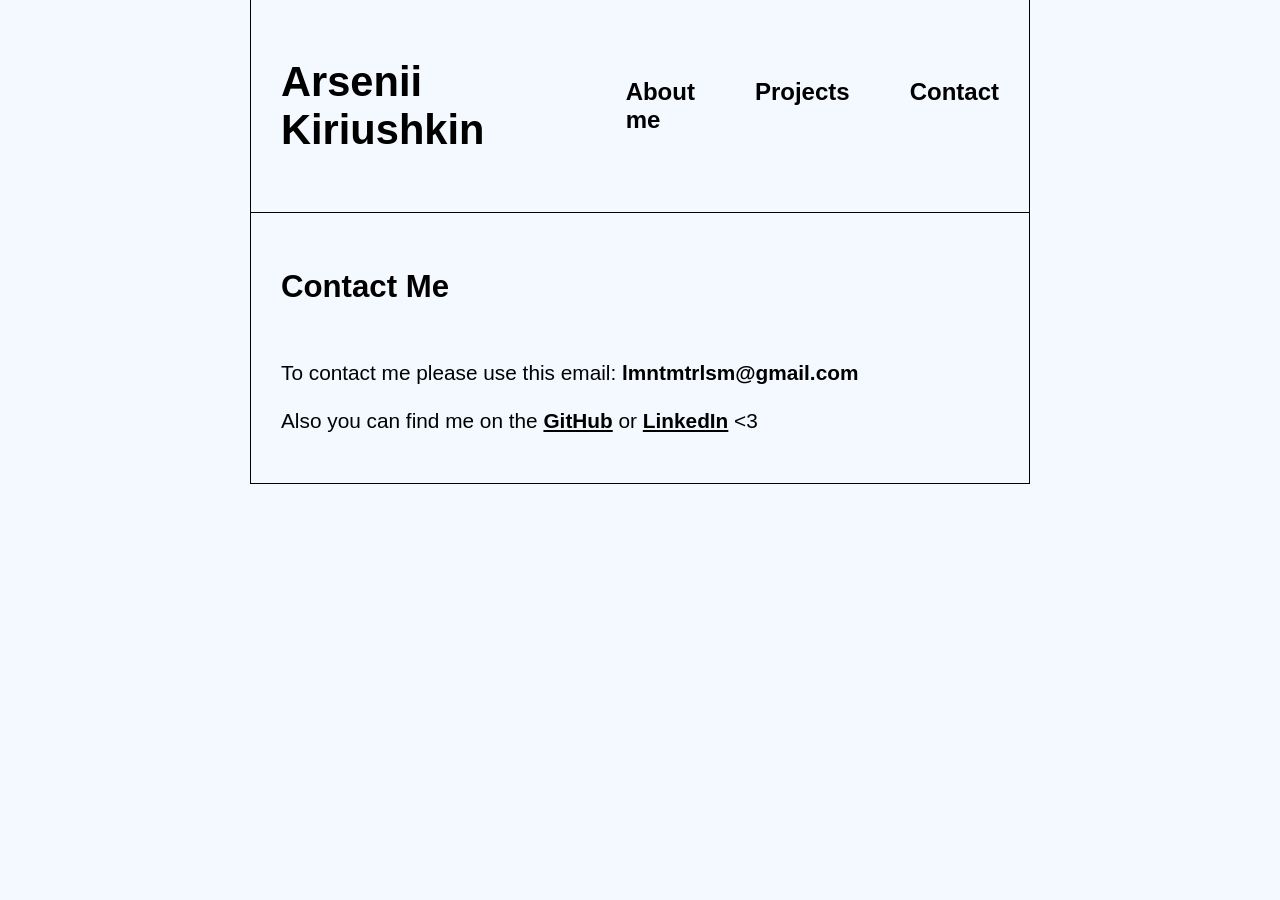
==== contact.html @ d338aecf "Add contact.html and styles" ====
<!doctype html>
<html lang="en">
  <head>
    <meta charset="UTF-8" />
    <meta name="viewport" content="width=device-width, initial-scale=1.0" />
    <link rel="stylesheet" href="styles.css" />
    <link rel="icon" href="images/ico.jpg" type="image/jpg" />
    <title>Arsenii Kiriushkin</title>
  </head>
  <body>
    <header>
      <h1>Arsenii Kiriushkin</h1>
      <nav>
        <ul>
          <li><a href="index.html">About me</a></li>
          <li><a href="projects.html">Projects</a></li>
          <li><a href="contact.html">Contact</a></li>
        </ul>
      </nav>
    </header>
    <main>
      <section id="contactme">
        <h2>Contact Me</h2>
        <div class="contact-container">
          <p>
            To contact me please use this email: <span>lmntmtrlsm@gmail.com</span><br /><br />Also
            you can find me on the
            <a href="https://github.com/nozhvkadik">GitHub</a> or
            <a href="https://www.linkedin.com/">LinkedIn</a> &lt;3
          </p>
        </div>
      </section>
    </main>
  </body>
</html>
---- styles.css ----
html {
  background-color: rgba(240, 248, 255, 0.786);
  font-family: Arial, Helvetica, sans-serif;
}

body {
  margin: 0 250px;
  padding: 0;
  border-left: 1px black solid;
  border-right: 1px black solid;
  font-size: 1.3rem;
}

img {
  width: 350px;
  padding: 30px;
  padding-top: 0;
}

header {
  display: flex;
  align-items: center;
  justify-content: space-between;
  border-bottom: 1px solid black;
}

nav ul {
  display: flex;
  list-style-type: none;
}

nav ul li a {
  text-decoration: none;
  color: black;
  font-weight: bold;
}

nav ul li {
  padding: 30px;
  text-decoration: none;
  font-size: 1.5rem;
}

.about-container {
  display: flex;
}

#aboutme p {
  padding-right: 30px;
}

section h2,
h1 {
  padding: 30px;
}

#skills ul {
  list-style-type: circle;
  margin: 0;
  padding-bottom: 30px;
}

figure {
  padding-bottom: 30px;
}

figure img {
  display: none;
}

a {
  color: black;
}

footer {
  height: 100px;
  text-align: center;
  align-content: center;
  font-weight: bold;
}

section {
  border-bottom: 1px solid black;
}

.contact-container {
  padding-left: 30px;
  padding-bottom: 30px;
}

span {
  font-weight: bold;
}

#contactme a {
  font-weight: bold;
}
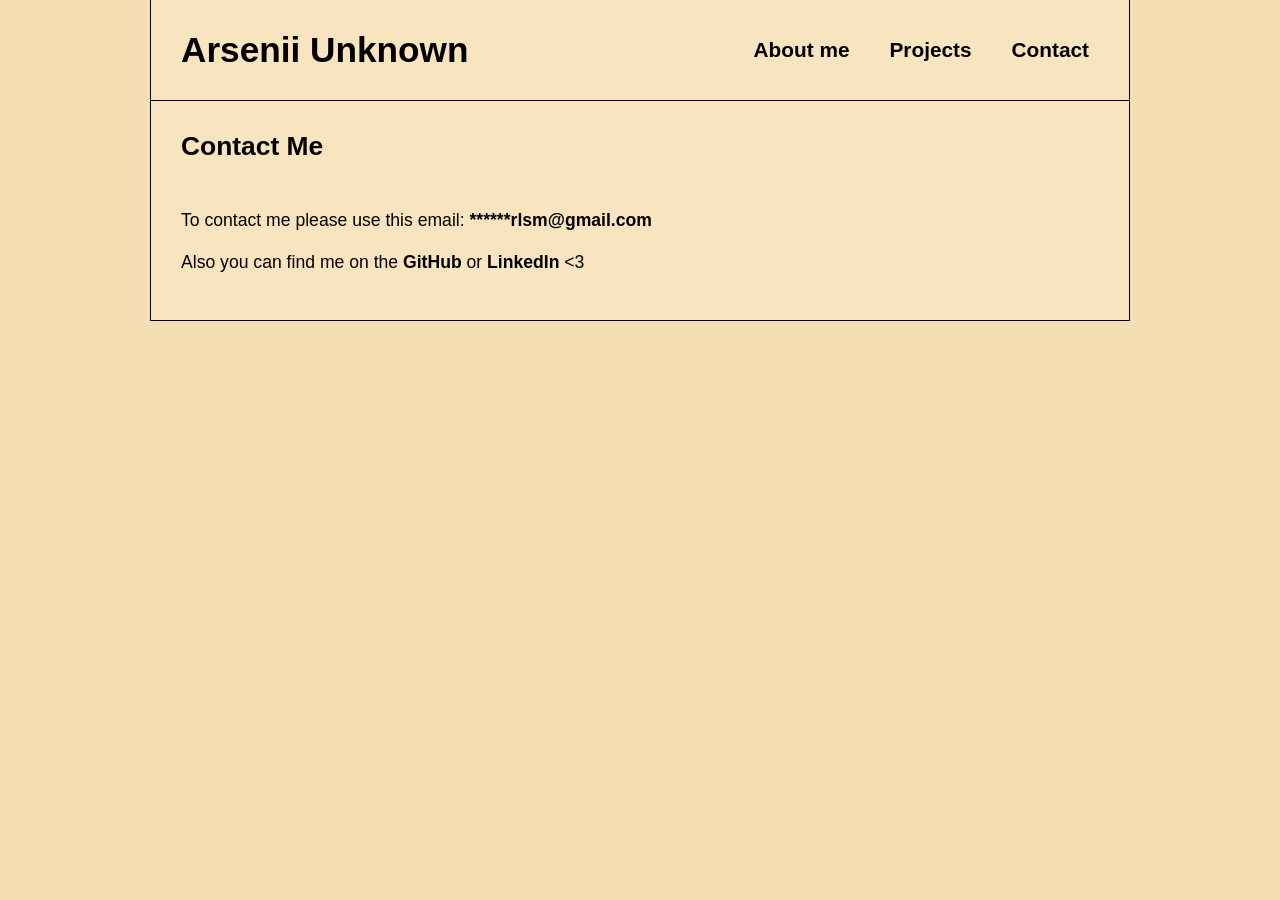
==== commit e8b2b79b: "Add anonimicity" ====
--- a/contact.html
+++ b/contact.html
@@ -5,11 +5,11 @@
     <meta name="viewport" content="width=device-width, initial-scale=1.0" />
     <link rel="stylesheet" href="styles.css" />
     <link rel="icon" href="images/ico.jpg" type="image/jpg" />
-    <title>Arsenii Kiriushkin</title>
+    <title>Arsenii's Contacts</title>
   </head>
   <body>
     <header>
-      <h1>Arsenii Kiriushkin</h1>
+      <h1>Arsenii Unknown</h1>
       <nav>
         <ul>
           <li><a href="index.html">About me</a></li>
@@ -23,9 +23,9 @@
         <h2>Contact Me</h2>
         <div class="contact-container">
           <p>
-            To contact me please use this email: <span>lmntmtrlsm@gmail.com</span><br /><br />Also
-            you can find me on the
-            <a href="https://github.com/nozhvkadik">GitHub</a> or
+            To contact me please use this email:
+            <span>******rlsm@gmail.com</span><br /><br />Also you can find me on
+            the <a href="https://github.com/nozhvkadik">GitHub</a> or
             <a href="https://www.linkedin.com/">LinkedIn</a> &lt;3
           </p>
         </div>
--- a/styles.css
+++ b/styles.css
@@ -1,5 +1,4 @@
 html {
-  background-color: rgba(240, 248, 255, 0.786);
   font-family: Arial, Helvetica, sans-serif;
 }
 
@@ -9,10 +8,17 @@
   border-left: 1px black solid;
   border-right: 1px black solid;
   font-size: 1.3rem;
-}
-
-img {
-  width: 350px;
+  background-color: wheat;
+}
+
+header,
+main,
+footer {
+  background-color: rgb(248, 228, 190);
+}
+
+.about-container img {
+  max-width: 350px;
   padding: 30px;
   padding-top: 0;
 }
@@ -26,19 +32,15 @@
 
 nav ul {
   display: flex;
-  list-style-type: none;
-}
-
-nav ul li a {
-  text-decoration: none;
-  color: black;
-  font-weight: bold;
-}
-
-nav ul li {
-  padding: 30px;
-  text-decoration: none;
+  list-style: none;
+  gap: 40px;
+  padding-right: 40px;
+  font-weight: bold;
   font-size: 1.5rem;
+}
+
+nav li {
+  transition: transform 0.3s ease;
 }
 
 .about-container {
@@ -52,6 +54,7 @@
 section h2,
 h1 {
   padding: 30px;
+  margin: 0;
 }
 
 #skills ul {
@@ -64,8 +67,14 @@
   padding-bottom: 30px;
 }
 
-figure img {
+.projectsimg {
+  padding-top: 30px;
   display: none;
+  width: 700px;
+}
+
+figcaption {
+  width: 200px;
 }
 
 a {
@@ -77,6 +86,7 @@
   text-align: center;
   align-content: center;
   font-weight: bold;
+  border-bottom: 1px solid black;
 }
 
 section {
@@ -92,6 +102,132 @@
   font-weight: bold;
 }
 
-#contactme a {
-  font-weight: bold;
-}
+a {
+  font-weight: bold;
+  text-decoration: none;
+}
+
+a:hover {
+  color: rgb(92, 88, 79);
+}
+
+nav li:active {
+  transform: scale(0.9);
+}
+
+@media only screen and (max-width: 1380px) {
+  body {
+    font-size: 1.1rem;
+    margin: 0 150px;
+  }
+
+  nav ul {
+    font-size: 1.3rem;
+  }
+}
+
+@media only screen and (max-width: 1080px) {
+  body {
+    font-size: 0.9rem;
+    margin: 0 99px;
+  }
+
+  nav ul {
+    font-size: 1.1rem;
+  }
+
+  h1 {
+    font-size: 1.5rem;
+  }
+
+  h2 {
+    font-size: 1.3rem;
+  }
+
+  .about-container img {
+    max-width: 250px;
+  }
+
+  .projectsimg {
+    width: 600px;
+  }
+}
+
+@media only screen and (max-width: 845px) {
+  body {
+    font-size: 0.8rem;
+    margin: 0 50px;
+  }
+
+  nav ul {
+    font-size: 0.9rem;
+  }
+
+  h1 {
+    font-size: 1.3rem;
+  }
+
+  h2 {
+    font-size: 1.1rem;
+  }
+
+  .about-container img {
+    max-width: 180px;
+  }
+
+  .projectsimg {
+    width: 500px;
+  }
+}
+
+@media only screen and (max-width: 680px) {
+  body {
+    font-size: 0.7rem;
+    margin: 0 30px;
+  }
+
+  nav ul {
+    font-size: 0.8rem;
+  }
+
+  h1 {
+    font-size: 1.1rem;
+  }
+
+  h2 {
+    font-size: 0.9rem;
+  }
+
+  .projectsimg {
+    width: 450px;
+  }
+}
+
+@media only screen and (max-width: 591px) {
+  .projectsimg {
+    width: 400px;
+  }
+
+  body {
+    margin: 0;
+  }
+}
+
+@media only screen and (max-width: 530px) {
+  .about-container {
+    flex-direction: column;
+    align-items: center;
+  }
+
+  .about-container p {
+    padding: 20px;
+  }
+
+  h2 {
+    text-align: center;
+  }
+
+  header {
+    flex-direction: column;
+  }
+}
